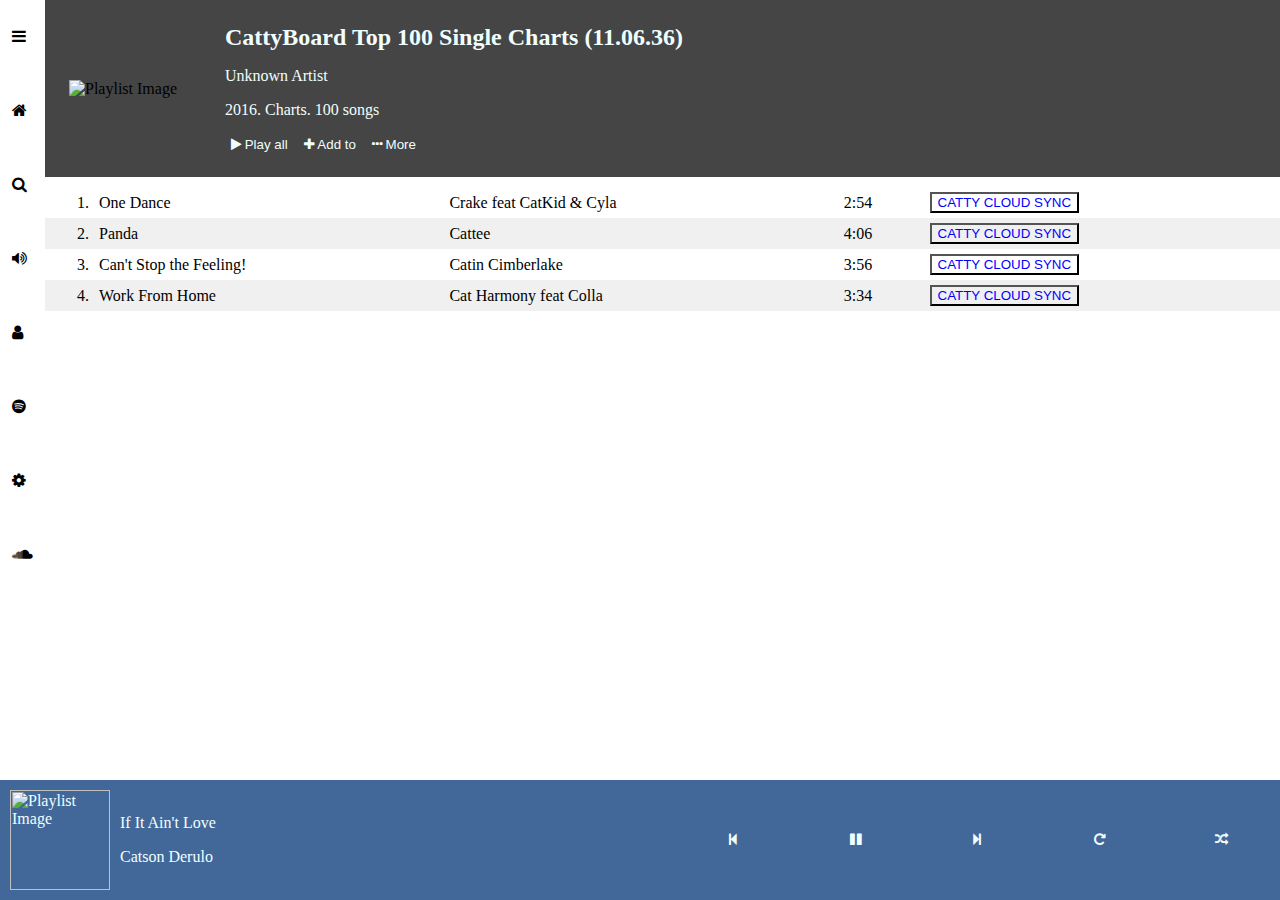
==== Week-1/index.html @ 9dfe9ce4 "Excercise 1.2" ====
<html>
    <head>
        <link rel="stylesheet" href="https://cdnjs.cloudflare.com/ajax/libs/font-awesome/4.7.0/css/font-awesome.min.css">
        <style>
            body {
                padding: 0px;
                margin: 0px;
            }
            .container {
                display: flex;
            }
            .side-bar {
                display: inline;
            }
            .contant {
                display: block;
                width: 100%;
            }
            .side-bar ul {
                list-style-type: none;
                padding: 0;
            }
            .side-bar ul li {
                padding: 12px;
                height: 50px;
            }
            .playlist-head {
                background-color: #454545;
                display: flex;
                height: auto;
            }
            .playlist-head .playlist-info {
                padding: 24px;
                display: grid;
                color: azure;
            }
            .playlist-artist-details {
                align-self: flex-start;
            }
            .playlist-artist-details h2 {
                margin: 0px;
            }
            .playlist-options {
                align-self: flex-end;
            }
            .playlist-button {
                background-color: transparent;
                border: 0;
                color: azure;
            }
            .playlist-body .playlist-content table {
                margin-top: 10px;
                width: 100%;
                border-spacing: 0;
            }
            .playlist-body .playlist-content table tr:nth-child(even) {
                background-color: #f0f0f0;
            }
            .playlist-body .playlist-content table tr td {
                padding: 5px;
            }
            .playlist-body .playlist-content table tr td:first-child {
                text-align: right;
            }
            .playlist-body .playlist-content table .sync-btn {
                color: blue;
                background-color: transparent;
            }
            .playlist-songsbar {
                position: absolute;
                bottom: 0%;
                background-color: #426799;
                width: 100%;
                display: flex;
                color: azure;
            }
            .playlist-image {
                padding: 24px;
            }
            .playlist-songsbar .songs-playback-options {
                margin: 0 0 0 auto;
                height: auto;
            }
            .playlist-songsbar .songs-playback-options .playlist-button {
                height: 118px;
                width: 118px;
            }
            .playlist-songsbar .songs-playback-options, .songs-info, .playlist-image {
                align-self: center;
            }
            .playlist-songsbar .playlist-image {
                padding: 10px;
            }
            .playlist-songsbar .playlist-image img {
                height: 100px;
                width: 100px;
            }
        </style>
    </head>
    <body>
        <div class="container">
            <div class="side-bar">
                <ul>
                    <li><i class="fa fa-bars" aria-hidden="true"></i></li>
                    <li><i class="fa fa-home" aria-hidden="true"></i></li>
                    <li><i class="fa fa-search" aria-hidden="true"></i></li>
                    <li><i class="fa fa-volume-up" aria-hidden="true"></i></li>
                    <li><i class="fa fa-user" aria-hidden="true"></i></li>
                    <li><i class="fa fa-spotify" aria-hidden="true"></i></li>
                    <li><i class="fa fa-cog" aria-hidden="true"></i></li>
                    <li><i class="fa fa-soundcloud" aria-hidden="true"></i></li>
                </ul>
            </div>
            <div class="contant">
                <div class="playlist-head">
                    <div class="playlist-image">
                        <img src="https://vif1g.csb.app/src/assets/cattyboard.jpg" alt="Playlist Image">
                    </div>
                    <div class="playlist-info">
                        <div class="playlist-artist-details">
                            <h2>CattyBoard Top 100 Single Charts (11.06.36)</h2>
                            <p>Unknown Artist</p>
                            <p>2016. Charts. 100 songs</p>
                        </div>
                        <div class="playlist-options">
                            <button class="playlist-button"><i class="fa fa-play" aria-hidden="true"></i>&nbsp;Play all</button>
                            <button class="playlist-button"><i class="fa fa-plus" aria-hidden="true"></i>&nbsp;Add to</button>
                            <button class="playlist-button"><i class="fa fa-ellipsis-h" aria-hidden="true"></i>&nbsp;More</button>
                        </div>
                    </div>
                </div>
                <div class="playlist-body">
                    <div class="playlist-content">
                        <table>
                            <tr>
                                <td>1.</td>
                                <td>One Dance</td>
                                <td>Crake feat CatKid & Cyla</td>
                                <td>2:54</td>
                                <td><button class="sync-btn">CATTY CLOUD SYNC</button></td>
                            </tr>
                            <tr>
                                <td>2.</td>
                                <td>Panda</td>
                                <td>Cattee</td>
                                <td>4:06</td>
                                <td><button class="sync-btn">CATTY CLOUD SYNC</button></td>
                            </tr>
                            <tr>
                                <td>3.</td>
                                <td>Can't Stop the Feeling!</td>
                                <td>Catin Cimberlake</td>
                                <td>3:56</td>
                                <td><button class="sync-btn">CATTY CLOUD SYNC</button></td>
                            </tr>
                            <tr>
                                <td>4.</td>
                                <td>Work From Home</td>
                                <td>Cat Harmony feat Colla</td>
                                <td>3:34</td>
                                <td><button class="sync-btn">CATTY CLOUD SYNC</button></td>
                            </tr>
                        </table>
                    </div>
                </div>
            </div>
        </div>
        <div class="playlist-songsbar">
            <div class="playlist-image">
                <img src="https://vif1g.csb.app/src/assets/cattyboard.jpg" alt="Playlist Image">
            </div>
            <div class="songs-info">
                <p>If It Ain't Love</p>
                <p>Catson Derulo</p>
            </div>
            <div class="songs-playback-options">
                <button class="playlist-button"><i class="fa fa-step-backward" aria-hidden="true"></i></button>
                <button class="playlist-button"><i class="fa fa-pause" aria-hidden="true"></i></button>
                <button class="playlist-button"><i class="fa fa-step-forward" aria-hidden="true"></i></button>
                <button class="playlist-button"><i class="fa fa-repeat" aria-hidden="true"></i></button>
                <button class="playlist-button"><i class="fa fa-random" aria-hidden="true"></i></button>
            </div>
        </div>
    </body>
</html>
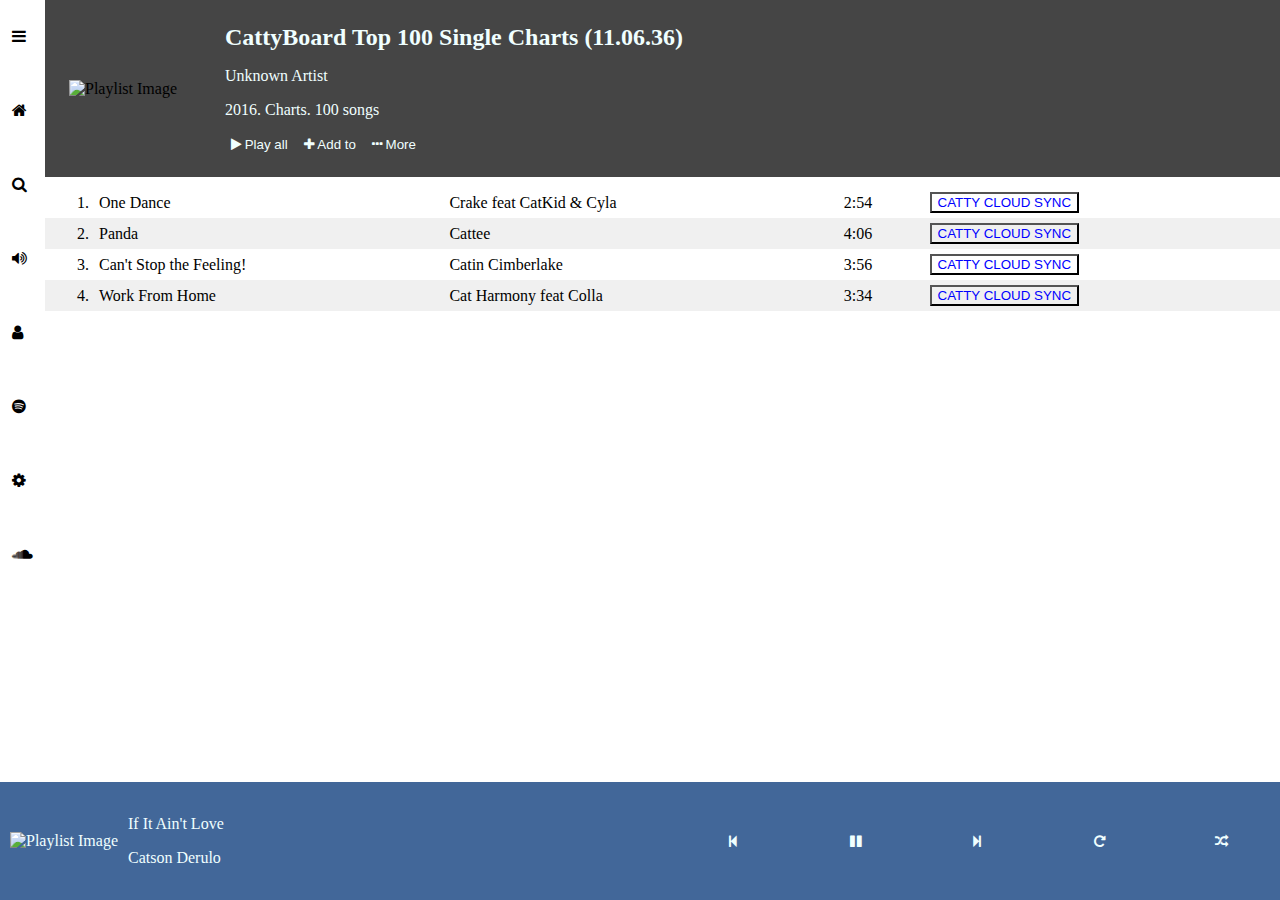
==== commit 9649127f: "Code review changes" ====
--- a/Week-1/index.html
+++ b/Week-1/index.html
@@ -1,105 +1,12 @@
+<!DOCTYPE html>
 <html>
     <head>
         <link rel="stylesheet" href="https://cdnjs.cloudflare.com/ajax/libs/font-awesome/4.7.0/css/font-awesome.min.css">
-        <style>
-            body {
-                padding: 0px;
-                margin: 0px;
-            }
-            .container {
-                display: flex;
-            }
-            .side-bar {
-                display: inline;
-            }
-            .contant {
-                display: block;
-                width: 100%;
-            }
-            .side-bar ul {
-                list-style-type: none;
-                padding: 0;
-            }
-            .side-bar ul li {
-                padding: 12px;
-                height: 50px;
-            }
-            .playlist-head {
-                background-color: #454545;
-                display: flex;
-                height: auto;
-            }
-            .playlist-head .playlist-info {
-                padding: 24px;
-                display: grid;
-                color: azure;
-            }
-            .playlist-artist-details {
-                align-self: flex-start;
-            }
-            .playlist-artist-details h2 {
-                margin: 0px;
-            }
-            .playlist-options {
-                align-self: flex-end;
-            }
-            .playlist-button {
-                background-color: transparent;
-                border: 0;
-                color: azure;
-            }
-            .playlist-body .playlist-content table {
-                margin-top: 10px;
-                width: 100%;
-                border-spacing: 0;
-            }
-            .playlist-body .playlist-content table tr:nth-child(even) {
-                background-color: #f0f0f0;
-            }
-            .playlist-body .playlist-content table tr td {
-                padding: 5px;
-            }
-            .playlist-body .playlist-content table tr td:first-child {
-                text-align: right;
-            }
-            .playlist-body .playlist-content table .sync-btn {
-                color: blue;
-                background-color: transparent;
-            }
-            .playlist-songsbar {
-                position: absolute;
-                bottom: 0%;
-                background-color: #426799;
-                width: 100%;
-                display: flex;
-                color: azure;
-            }
-            .playlist-image {
-                padding: 24px;
-            }
-            .playlist-songsbar .songs-playback-options {
-                margin: 0 0 0 auto;
-                height: auto;
-            }
-            .playlist-songsbar .songs-playback-options .playlist-button {
-                height: 118px;
-                width: 118px;
-            }
-            .playlist-songsbar .songs-playback-options, .songs-info, .playlist-image {
-                align-self: center;
-            }
-            .playlist-songsbar .playlist-image {
-                padding: 10px;
-            }
-            .playlist-songsbar .playlist-image img {
-                height: 100px;
-                width: 100px;
-            }
-        </style>
+        <link rel="stylesheet" href="./styles/style.css">
     </head>
     <body>
         <div class="container">
-            <div class="side-bar">
+            <aside class="side-bar">
                 <ul>
                     <li><i class="fa fa-bars" aria-hidden="true"></i></li>
                     <li><i class="fa fa-home" aria-hidden="true"></i></li>
@@ -110,8 +17,8 @@
                     <li><i class="fa fa-cog" aria-hidden="true"></i></li>
                     <li><i class="fa fa-soundcloud" aria-hidden="true"></i></li>
                 </ul>
-            </div>
-            <div class="contant">
+            </aside>
+            <main class="contant">
                 <div class="playlist-head">
                     <div class="playlist-image">
                         <img src="https://vif1g.csb.app/src/assets/cattyboard.jpg" alt="Playlist Image">
@@ -163,9 +70,9 @@
                         </table>
                     </div>
                 </div>
-            </div>
+            </main>
         </div>
-        <div class="playlist-songsbar">
+        <footer class="playlist-songsbar">
             <div class="playlist-image">
                 <img src="https://vif1g.csb.app/src/assets/cattyboard.jpg" alt="Playlist Image">
             </div>
@@ -180,6 +87,6 @@
                 <button class="playlist-button"><i class="fa fa-repeat" aria-hidden="true"></i></button>
                 <button class="playlist-button"><i class="fa fa-random" aria-hidden="true"></i></button>
             </div>
-        </div>
+        </footer>
     </body>
 </html>--- a/Week-1/styles/style.css
+++ b/Week-1/styles/style.css
@@ -0,0 +1,93 @@
+body {
+    padding: 0px;
+    margin: 0px;
+}
+.container {
+    display: flex;
+}
+.side-bar {
+    display: inline;
+}
+.contant {
+    display: block;
+    width: 100%;
+}
+.side-bar ul {
+    list-style-type: none;
+    padding: 0;
+}
+.side-bar ul li {
+    padding: 12px;
+    height: 50px;
+}
+.playlist-head {
+    background-color: #454545;
+    display: flex;
+    height: auto;
+}
+.playlist-head .playlist-info {
+    padding: 24px;
+    display: grid;
+    color: azure;
+}
+.playlist-artist-details {
+    align-self: flex-start;
+}
+.playlist-artist-details h2 {
+    margin: 0px;
+}
+.playlist-options {
+    align-self: flex-end;
+}
+.playlist-button {
+    background-color: transparent;
+    border: 0;
+    color: azure;
+}
+.playlist-body .playlist-content table {
+    margin-top: 10px;
+    width: 100%;
+    border-spacing: 0;
+}
+.playlist-body .playlist-content table tr:nth-child(even) {
+    background-color: #f0f0f0;
+}
+.playlist-body .playlist-content table tr td {
+    padding: 5px;
+}
+.playlist-body .playlist-content table tr td:first-child {
+    text-align: right;
+}
+.playlist-body .playlist-content table .sync-btn {
+    color: blue;
+    background-color: transparent;
+}
+.playlist-songsbar {
+    position: absolute;
+    bottom: 0%;
+    background-color: #426799;
+    width: 100%;
+    display: flex;
+    color: azure;
+}
+.playlist-image {
+    padding: 24px;
+}
+.playlist-songsbar .songs-playback-options {
+    margin: 0 0 0 auto;
+    height: auto;
+}
+.playlist-songsbar .songs-playback-options .playlist-button {
+    height: 118px;
+    width: 118px;
+}
+.playlist-songsbar .songs-playback-options, .songs-info, .playlist-image {
+    align-self: center;
+}
+.playlist-songsbar .playlist-image {
+    padding: 10px;
+}
+.playlist-songsbar .playlist-image img {
+    height: 100px;
+    width: 100px;
+}